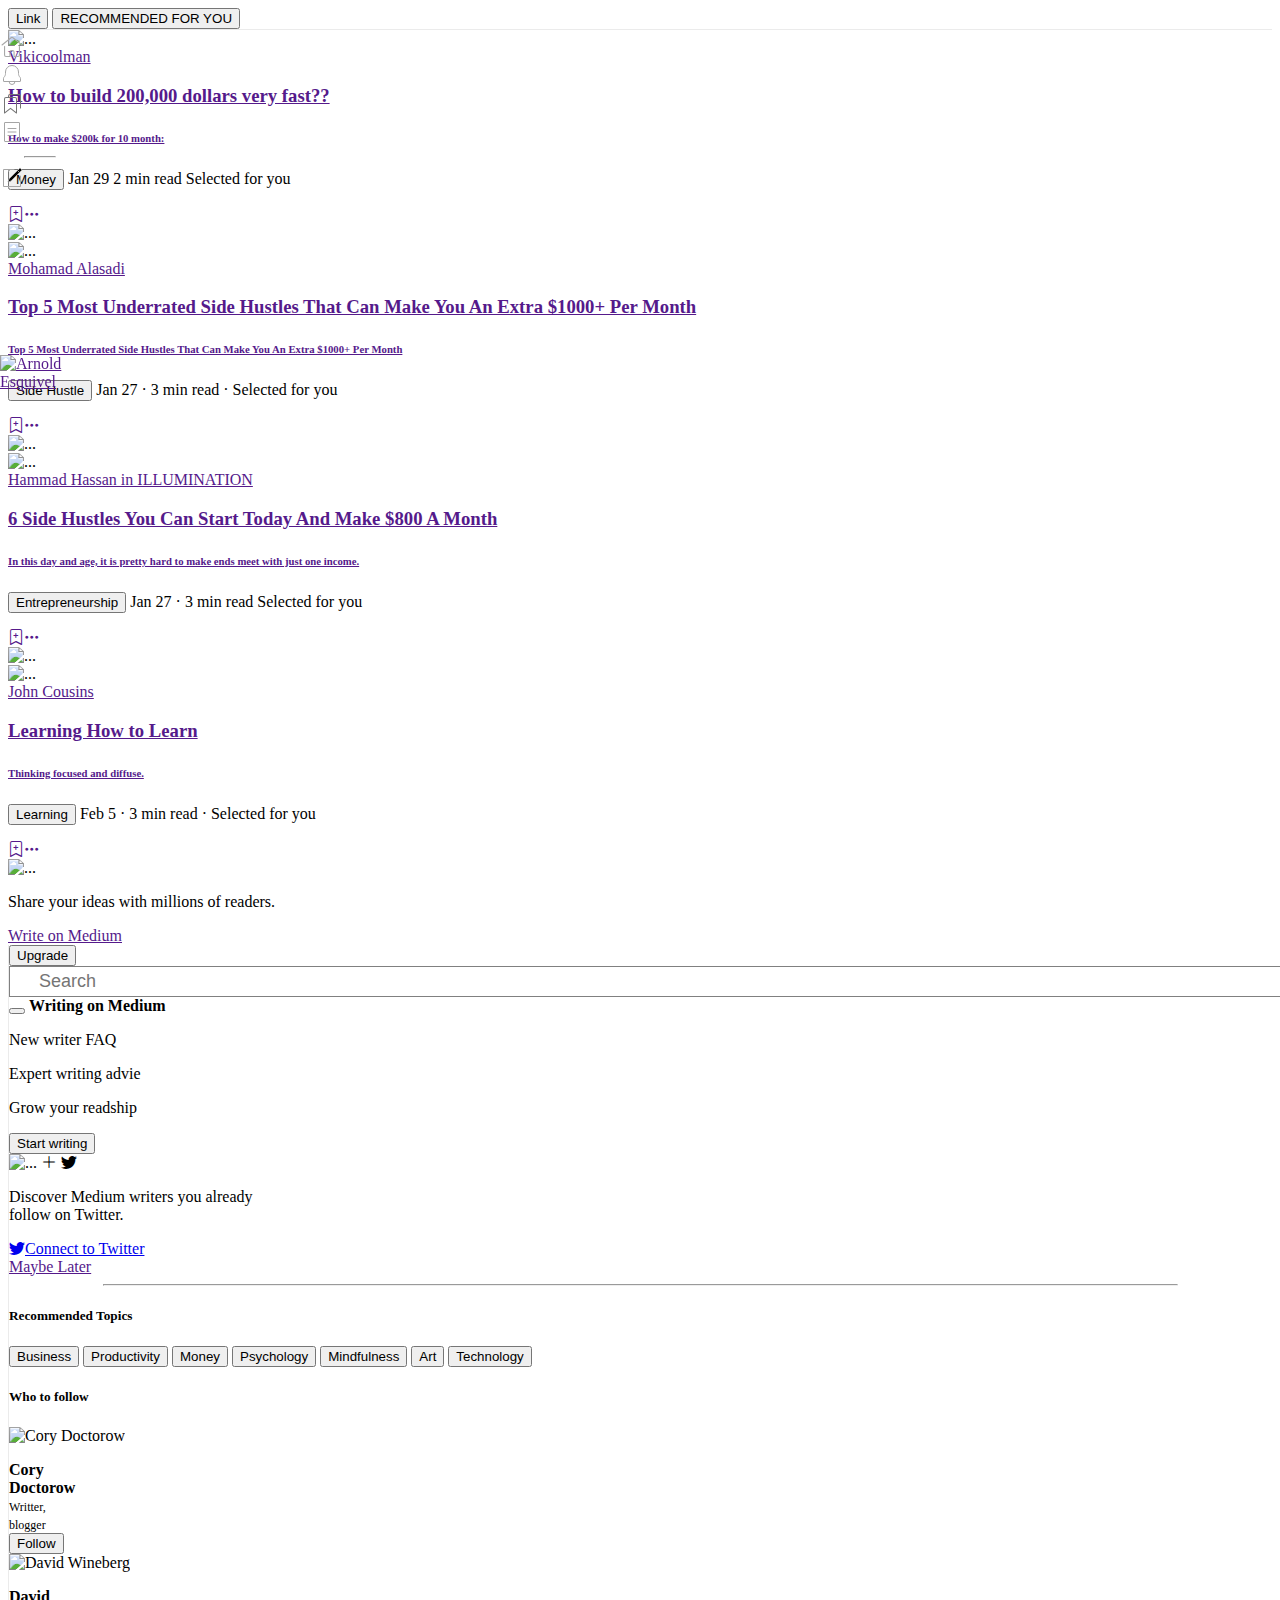
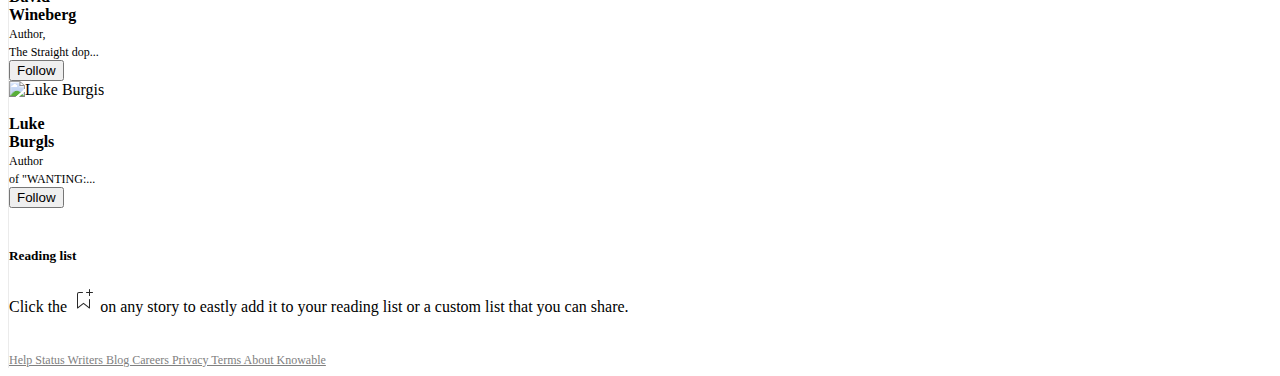
==== index.html @ 7cdf2a04 "no modificatios" ====
<!DOCTYPE html>
<html lang="en">

<head>
    <meta charset="UTF-8">
    <meta http-equiv="X-UA-Compatible" content="IE=edge">
    <meta name="viewport" content="width=device-width, initial-scale=1, shrink-to-fit=no">
    <title>Medium</title>
    <link rel="stylesheet" href="./styles/main.css">
    <link rel="stylesheet" href="https://cdn.jsdelivr.net/npm/bootstrap-icons@1.8.0/font/bootstrap-icons.css">
    <link href="https://cdn.jsdelivr.net/npm/bootstrap@5.1.3/dist/css/bootstrap.min.css" rel="stylesheet" integrity="sha384-1BmE4kWBq78iYhFldvKuhfTAU6auU8tT94WrHftjDbrCEXSU1oBoqyl2QvZ6jIW3" crossorigin="anonymous">

</head>

<body>
    <nav class="d-flex flex-row navMedium justify-content-between col-12 col-sm-12 position-fixed top-0">
        <section class="iconMedium">
            <a href="" class="iconMedi" style="background-image: url(https://miro.medium.com/max/700/1*psYl0y9DUzZWtHzFJLIvTw.png);"></a>
        </section>
        <article id="btnNavMedium" class="d-flex flex-row align-items-center">
            <section class="btnNavMediumNoti">
                <button type="button" class="btn btn-link text-decoration-none text-success">Open in app</button>
            </section>
            <section>
                <a href="" class=""><i class="bi bi-bell border border-secondary rounded-circle p-1 text-secondary"></i></a>
            </section>
        </article>
    </nav>
    <main class="container ">
        <section class="row mt-5">
            <!--Primer columna en donde aparece el scroll-->
            <article class="col-xxl-7 col-xl-7 col-lg-8 col-md-12 col-12">
                <section class="btnsPostReco">
                    <button type="button" class="btn btn-link text-decoration-none text-dark">Link</button>
                    <button type="button" class="btn btn-link text-decoration-none text-dark">RECOMMENDED FOR YOU</button>
                </section>
                <!--Primer Card-->
                <section class="d-flex flex-row m-1 p-1 ">
                    <div class="d-flex flex-column m-1 p-1 ">
                        <div class="d-flex align-items-center">
                            <div class="flex-shrink-0 ">
                                <img src="https://miro.medium.com/fit/c/20/20/1*5FqnwtNqT-MjxCn-HoWa5Q.jpeg" alt="..." class="rounded-circle">
                            </div>
                            <div class="flex-grow-1 ms-2">
                                <a href="" class="text-dark text-decoration-none ">Vikicoolman</a>
                            </div>
                        </div>
                        <a href="" class="text-decoration-none">
                            <h3 class="card-title text-dark">How to build 200,000 dollars very fast??</h3>
                            <h6 class=" text-muted text-success ">How to make $200k for 10 month:</h6>
                        </a>
                        <section class="d-flex flex-row mt-2 mr-1 justify-content-between">
                            <article>
                                <p class="text-muted">
                                    <button type="button" class=" btn btn-light btn-sm rounded-pill">Money</button> Jan 29 2 min read Selected for you </p>
                            </article>
                            <a href="" class="text-dark ">
                                <i class="bi bi-bookmark-plus"></i><i class="bi bi-three-dots"></i>
                            </a>
                        </section>
                    </div>
                    <article><img src="https://miro.medium.com/fit/c/200/134/1*-ceHJjq8wNgI5zUk1u9nTw.jpeg" class="p-1" alt="..."></article>
                </section>
                <!--Segunda Card-->
                <section class="d-flex flex-row m-1 p-1 ">
                    <div class="d-flex flex-column m-1 p-1 ">
                        <div class="d-flex align-items-center">
                            <div class="flex-shrink-0 ">
                                <img src="https://miro.medium.com/fit/c/20/20/1*ZLc248HRaXqye1by78aMmA.png" alt="..." class="rounded-circle">
                            </div>
                            <div class="flex-grow-1 ms-2">
                                <a href="" class="text-dark text-decoration-none ">Mohamad Alasadi</a>
                            </div>
                        </div>
                        <a href="" class="text-decoration-none">
                            <h3 class="card-title text-dark">Top 5 Most Underrated Side Hustles That Can Make You An Extra $1000+ Per Month</h3>
                            <h6 class=" text-muted text-success ">Top 5 Most Underrated Side Hustles That Can Make You An Extra $1000+ Per Month</h6>
                        </a>
                        <section class="d-flex flex-row mt-2 mr-1 justify-content-between">
                            <article>
                                <p class="text-muted">
                                    <button type="button" class=" btn btn-light btn-sm rounded-pill">Side Hustle</button> Jan 27 · 3 min read · Selected for you </p>
                            </article>
                            <a href="" class="text-dark ">
                                <i class="bi bi-bookmark-plus"></i><i class="bi bi-three-dots"></i>
                            </a>
                        </section>
                    </div>
                    <article><img src="https://miro.medium.com/fit/c/200/134/0*EuPlxCMdoeqrfNru.jpg" class="p-1" alt="..."></article>
                </section>
                <!--Segunda Card-->
                <section class="d-flex flex-row m-1 p-1 ">
                    <div class="d-flex flex-column m-1 p-1 ">
                        <div class="d-flex align-items-center">
                            <div class="flex-shrink-0 ">
                                <img src="https://miro.medium.com/fit/c/20/20/1*5FqnwtNqT-MjxCn-HoWa5Q.jpeg" alt="..." class="rounded-circle">
                            </div>
                            <div class="flex-grow-1 ms-2">
                                <a href="" class="text-dark text-decoration-none ">Hammad Hassan
                            in
                            ILLUMINATION</a>
                            </div>
                        </div>
                        <a href="" class="text-decoration-none">
                            <h3 class="card-title text-dark">6 Side Hustles You Can Start Today And Make $800 A Month</h3>
                            <h6 class=" text-muted text-success ">In this day and age, it is pretty hard to make ends meet with just one income.</h6>
                        </a>
                        <section class="d-flex flex-row mt-2 mr-1 justify-content-between">
                            <article>
                                <p class="text-muted">
                                    <button type="button" class=" btn btn-light btn-sm rounded-pill">Entrepreneurship</button> Jan 27 · 3 min read Selected for you </p>
                            </article>
                            <a href="" class="text-dark ">
                                <i class="bi bi-bookmark-plus"></i><i class="bi bi-three-dots"></i>
                            </a>
                        </section>
                    </div>
                    <article><img src="	https://miro.medium.com/fit/c/200/134/0*7cI_qFM3WpzJle3q" class="p-1" alt="..."></article>
                </section>
                <!--Segunda Card-->
                <section class="d-flex flex-row m-1 p-1 ">
                    <div class="d-flex flex-column m-1 p-1 ">
                        <div class="d-flex align-items-center">
                            <div class="flex-shrink-0 ">
                                <img src="https://miro.medium.com/fit/c/20/20/1*lNFmuGGlt_9XXRhOi2amvg.jpeg" alt="..." class="rounded-circle">
                            </div>
                            <div class="flex-grow-1 ms-2">
                                <a href="" class="text-dark text-decoration-none ">John Cousins</a>
                            </div>
                        </div>
                        <a href="" class="text-decoration-none">
                            <h3 class="card-title text-dark">Learning How to Learn</h3>
                            <h6 class=" text-muted text-success ">Thinking focused and diffuse.</h6>
                        </a>
                        <section class="d-flex flex-row mt-2 mr-1 justify-content-between">
                            <article>
                                <p class="text-muted">
                                    <button type="button" class=" btn btn-light btn-sm rounded-pill">Learning</button> Feb 5 · 3 min read · Selected for you </p>
                            </article>
                            <a href="" class="text-dark ">
                                <i class="bi bi-bookmark-plus"></i><i class="bi bi-three-dots"></i>
                            </a>
                        </section>
                    </div>
                    <article><img src="https://miro.medium.com/fit/c/200/134/0*5o1p0dCzEegD2Hk7" class="p-1" alt="..."></article>
                </section>
                <section class="bg-light p-2 mb-5 d-flex flex-row justify-content-center align-items-center">
                    <p class="mt-4">Share your ideas with millions of readers.</p>
                    <a href="" class="btn btn-dark btn-sm rounded-pill">Write on Medium</a>
                </section>
            </article>
            <!--Segunda column responsiva desaparece-->
            <section id="asideMedium" class="ms-0 col col-xxl-3 col-md-5 col-xl-3 col-lg-4">
                <button type="button" class="btn btn-dark rounded-pill w-100 mb-4">Upgrade</button>
                <input type="searchBox" placeholder="Search" class="inputSear rounded-pill mb-4">
                <div class="alert alert-primary alert-dismissible fade show text-dark" role="alert">
                    <button type="button" class="btn-close" data-bs-dismiss="alert" aria-label="Close"></button>
                    <strong>Writing on Medium</strong>
                    <p>
                        New writer FAQ
                    </p>
                    <p>
                        Expert writing advie
                    </p>
                    <p>
                        Grow your readship
                    </p>
                    <button type="button" class="btn btn-dark rounded-pill">Start writing</button>
                </div>
                <div class="card text-center border border-white" style="width: 18rem;">
                    <div class="card-body">
                        <article>
                            <img src="https://miro.medium.com/max/700/1*psYl0y9DUzZWtHzFJLIvTw.png" class=" p-0 iconSizeSN" alt="...">
                            <i class="bi bi-plus-lg"></i>
                            <i class="bi bi-twitter text-primary iconSizeSN"></i>
                        </article>
                        <p class="card-text">Discover Medium writers you already follow on Twitter.</p>
                        <a href="#" class="btn btn-dark rounded-pill bg-transparent text-dark"><i class="bi bi-twitter text-primary"></i>Connect to Twitter</a>
                        <section class="mt-4 "><a href="" class="text-muted">Maybe Later</a></section>
                    </div>
                </div>
                <hr style="width: 85%">
                <div class="d-flex flex-column align-items-center mb-3">
                    <h5>Recommended Topics</h5>
                    <div class="d-flex flex-wrap p-3">
                        <button class="btn btn-light rounded-pill m-1">
                            Business
                        </button>
                        <button class="btn btn-light rounded-pill m-1">
                            Productivity
                        </button>
                        <button class="btn btn-light rounded-pill m-1">
                            Money
                        </button>
                        <button class="btn btn-light rounded-pill m-1">
                            Psychology
                        </button>
                        <button class="btn btn-light rounded-pill m-1">
                            Mindfulness
                        </button>
                        <button class="btn btn-light rounded-pill m-1">
                            Art
                        </button>
                        <button class="btn btn-light rounded-pill m-1">
                            Technology
                        </button>
                    </div>
                    <h5>Who to follow</h5>
                    <div id="p-bold" class="d-flex align-items-top m-2">
                        <img alt="Cory Doctorow" class="l eq gv gw gx gy rounded-circle" src="https://miro.medium.com/fit/c/64/64/0*ohRxgNPUyuFod_kY.jpeg" width="32" height="32">
                        <div class="d-flex flex-column text-break mx-4">
                            <p>Cory<br>Doctorow</p>
                            <span>Writter,<br>blogger</span>
                        </div>
                        <button class="btn btn-light rounded-pill">
                            Follow
                        </button>
                    </div>
                    <div id="p-bold" class="d-flex align-items-top m-2">
                        <img alt="David Wineberg" class="l eq gv gw gx gy rounded-circle" src="https://miro.medium.com/fit/c/64/64/0*QqB5to6lYDCrJtdH.jpeg" width="32" height="32">
                        <div class="d-flex flex-column text-break mx-4">
                            <p>David<br>Wineberg</p>
                            <span>Author,<br>The Straight dop...</span>
                        </div>
                        <button class="btn btn-light rounded-pill">
                            Follow
                        </button>
                    </div>
                    <div id="p-bold" class="d-flex align-items-top m-2">
                        <img alt="Luke Burgis" class="l eq gv gw gx gy rounded-circle" src="https://miro.medium.com/fit/c/64/64/1*SUaHRoDjE6Jump3lwYWPSw.jpeg" width="32" height="32">
                        <div class="d-flex flex-column text-break mx-4">
                            <p>Luke<br>Burgls</p>
                            <span>Author<br>of "WANTING:...</span>
                        </div>
                        <button class="btn btn-light rounded-pill">
                            Follow
                        </button>
                    </div>
                    <br>
                    <h5>Reading list</h5>
                    <div class="d-flex px-4">
                        <p>
                            Click the
                            <svg width="25" height="25" viewBox="0 0 25 25" fill="none" class="lr ls"><path d="M18 2.5a.5.5 0 0 1 1 0V5h2.5a.5.5 0 0 1 0 1H19v2.5a.5.5 0 1 1-1 0V6h-2.5a.5.5 0 0 1 0-1H18V2.5zM7 7a1 1 0 0 1 1-1h3.5a.5.5 0 0 0 0-1H8a2 2 0 0 0-2 2v14a.5.5 0 0 0 .8.4l5.7-4.4 5.7 4.4a.5.5 0 0 0 .8-.4v-8.5a.5.5 0 0 0-1 0v7.48l-5.2-4a.5.5 0 0 0-.6 0l-5.2 4V7z" fill="#292929"></path></svg>                            on any story to eastly add it to your reading list or a custom list that you can share.
                        </p>
                    </div>
                    <br>
                    <a href="" id="last-text" class="text-decoration-none">
                        Help Status Writers Blog Careers Privacy Terms About Knowable
                    </a>
                </div>
            </section>
        </section>
    </main>

    <nav id="nav-bar-media" class="navbar navbar-expand fixed-bottom d-flex justify-content-between border border-1 bg-light">
        <a href="" class="iconMedi my-4" id="disappear-mobile" style="background-image: url(https://miro.medium.com/max/700/1*psYl0y9DUzZWtHzFJLIvTw.png);"></a>
        <div id="container-center-nav" class="d-flex container-sm">
            <a href="/index.html">
                <svg width="24" height="24" fill="none" aria-label="home"><path fill-rule="evenodd" clip-rule="evenodd" d="M11.72 2.93a.45.45 0 0 1 .56 0l.34-.43-.34.43 9.37 7.5a.56.56 0 1 0 .7-.86l-9.38-7.5a1.55 1.55 0 0 0-1.94 0l-9.38 7.5a.56.56 0 0 0 .7.86l9.37-7.5zm7.17 9.13v-1.4l.91.69a.5.5 0 0 1 .2.4V20a2 2 0 0 1-2 2h-4a.5.5 0 0 1-.5-.5V17a1 1 0 0 0-1-1h-1a1 1 0 0 0-1 1v4.5a.5.5 0 0 1-.5.5H6a2 2 0 0 1-2-2v-8.25a.5.5 0 0 1 .2-.4l.91-.68V20c0 .5.4.89.89.89h3.39V17a2.11 2.11 0 0 1 2.11-2.11h1A2.11 2.11 0 0 1 14.61 17v3.89H18a.89.89 0 0 0 .89-.89v-7.95z" fill="#A8A8A8"></path></svg>
            </a>
            <a href="" id="disappear-mobile">
                <svg width="24" height="24" viewBox="0 0 24 24" fill="none" aria-label="Notifications"><path d="M15 18.5a3 3 0 1 1-6 0" stroke="currentColor" stroke-linecap="round"></path><path d="M5.5 10.53V9a6.5 6.5 0 0 1 13 0v1.53c0 1.42.56 2.78 1.57 3.79l.03.03c.26.26.4.6.4.97v2.93c0 .14-.11.25-.25.25H3.75a.25.25 0 0 1-.25-.25v-2.93c0-.37.14-.71.4-.97l.03-.03c1-1 1.57-2.37 1.57-3.79z" stroke="currentColor" stroke-linejoin="round"></path></svg>
            </a>
            <a href="" id="disappear-desktop">
                <svg width="25" height="24" fill="none" aria-label="search"><path fill-rule="evenodd" clip-rule="evenodd" d="M4.8 10.69a6.95 6.95 0 1 1 13.9 0 6.95 6.95 0 0 1-13.9 0zm6.95-8.05a8.05 8.05 0 1 0 5.13 14.26l3.75 3.75a.56.56 0 1 0 .79-.79l-3.73-3.73a8.05 8.05 0 0 0-5.94-13.5z" fill="#A8A8A8"></path></svg>
            </a>
            <a href="">
                <svg width="25" height="25" viewBox="0 0 25 25" fill="none" class="cu" aria-label="Reading list"><path fill-rule="evenodd" clip-rule="evenodd" d="M10 3a2 2 0 0 0-2 2v1H6a2 2 0 0 0-2 2v14a.5.5 0 0 0 .8.4l5.7-4.4 5.7 4.4a.5.5 0 0 0 .8-.4V8a2 2 0 0 0-2-2H9V5a1 1 0 0 1 1-1h9a1 1 0 0 1 1 1v12a.5.5 0 1 0 1 0V5a2 2 0 0 0-2-2h-9zM5 8a1 1 0 0 1 1-1h9a1 1 0 0 1 1 1v12.98l-5.2-4a.5.5 0 0 0-.6 0l-5.2 4V8z" fill="#757575"></path></svg>
            </a>
            <a href="" id="disappear-desktop">
                <img alt="Arnold Esquivel" class="l gh jf jg jp co" src="https://miro.medium.com/fit/c/48/48/1*dmbNkD5D-u45r44go_cf0g.png" width="24" height="24">
            </a>
            <a href="" id="disappear-mobile">
                <svg width="24" height="24" viewBox="0 0 24 24" fill="none" aria-label="Stories"><path d="M4.75 21.5h14.5c.14 0 .25-.11.25-.25V2.75a.25.25 0 0 0-.25-.25H4.75a.25.25 0 0 0-.25.25v18.5c0 .14.11.25.25.25z" stroke="currentColor"></path><path d="M8 8.5h8M8 15.5h5M8 12h8" stroke="currentColor" stroke-linecap="round"></path></svg>
            </a>
            <hr id="disappear-mobile">
            <a href="" id="disappear-mobile">
                <svg width="24" height="24" viewBox="0 0 24 24" aria-label="Write"><path d="M14 4a.5.5 0 0 0 0-1v1zm7 6a.5.5 0 0 0-1 0h1zm-7-7H4v1h10V3zM3 4v16h1V4H3zm1 17h16v-1H4v1zm17-1V10h-1v10h1zm-1 1a1 1 0 0 0 1-1h-1v1zM3 20a1 1 0 0 0 1 1v-1H3zM4 3a1 1 0 0 0-1 1h1V3z" fill="currentColor"></path><path d="M17.5 4.5l-8.46 8.46a.25.25 0 0 0-.06.1l-.82 2.47c-.07.2.12.38.31.31l2.47-.82a.25.25 0 0 0 .1-.06L19.5 6.5m-2-2l2.32-2.32c.1-.1.26-.1.36 0l1.64 1.64c.1.1.1.26 0 .36L19.5 6.5m-2-2l2 2" stroke="currentColor"></path></svg>
            </a>
        </div>
        <a href="" id="disappear-mobile">
            <img alt="Arnold Esquivel" class="l gh jf jg jp co mb-4" src="https://miro.medium.com/fit/c/48/48/1*dmbNkD5D-u45r44go_cf0g.png" width="24" height="24">
        </a>
    </nav>

    <script src="https://cdn.jsdelivr.net/npm/bootstrap@5.1.3/dist/js/bootstrap.bundle.min.js" integrity="sha384-ka7Sk0Gln4gmtz2MlQnikT1wXgYsOg+OMhuP+IlRH9sENBO0LRn5q+8nbTov4+1p" crossorigin="anonymous"></script>
</body>

</html>
---- styles/main.css ----
@media (min-width: 1080px) {
  .iconMedium {
    display: none;
  }
  #btnNavMedium section {
    display: none;
  }
  #nav-bar-media {
    display: -webkit-box;
    display: -ms-flexbox;
    display: flex;
    -webkit-box-orient: vertical;
    -webkit-box-direction: normal;
        -ms-flex-direction: column;
            flex-direction: column;
    position: fixed;
    left: 0px;
    top: 0px;
    width: 80px;
  }
  #container-center-nav {
    display: -webkit-box;
    display: -ms-flexbox;
    display: flex;
    -webkit-box-orient: vertical;
    -webkit-box-direction: normal;
        -ms-flex-direction: column;
            flex-direction: column;
    height: 20rem;
  }
  #disappear-desktop {
    display: none;
  }
}

@media (max-width: 1079px) {
  .navMedium {
    border-bottom: 1px solid gray;
  }
  .iconMedium {
    margin-left: .6rem;
    margin-top: .5rem;
    margin-bottom: .3rem;
  }
  #asideMedium {
    display: none;
  }
  #disappear-mobile {
    display: none;
  }
}

@media (max-width: 768px) {
  .navMedium {
    border-bottom: 1px solid gray;
  }
  .iconMedium {
    margin-left: .6rem;
    margin-top: .5rem;
    margin-bottom: .3rem;
  }
}

@media (max-width: 575px) {
  .navMedium {
    border-bottom: 1px solid gray;
  }
  .iconMedium {
    margin-left: .6rem;
    margin-top: .5rem;
    margin-bottom: .3rem;
  }
  #asideMedium {
    display: none;
  }
}

.navMedium {
  background-color: white;
}

nav svg {
  color: #a5a5a5;
}

hr {
  width: 30px;
}

.iconMedi {
  background-size: 35px 35px;
  display: block;
  width: 35px;
  height: 35px;
  margin: 0px;
}

.backG-prueba {
  background-color: aquamarine;
}

.inputSear {
  margin-right: 1px;
  font-size: 18px;
  font-weight: 300;
  border: 1px solid grey;
  width: 100%;
  color: black;
  padding: 4px 4px 4px 29px;
  background-image: url(https://upload.wikimedia.org/wikipedia/commons/0/0b/Search_Icon.svg);
  background-size: 16px 16px;
  background-repeat: no-repeat;
  background-position-y: center;
  background-position-x: 3px;
}

.iconSizeSN {
  width: 2rem;
  height: 2rem;
}

.btnsPostReco {
  border-bottom: 1px solid #EBEBEB;
}

#asideMedium {
  border-left: 1px solid #EBEBEB;
}

#p-bold p {
  font-weight: 700;
  margin-bottom: 0px;
}

#p-bold span {
  font-size: 12px;
}

#p-bold br {
  margin-bottom: 0px;
}

#last-text {
  color: gray;
  font-size: 12px;
  width: 190px;
}
/*# sourceMappingURL=main.css.map */
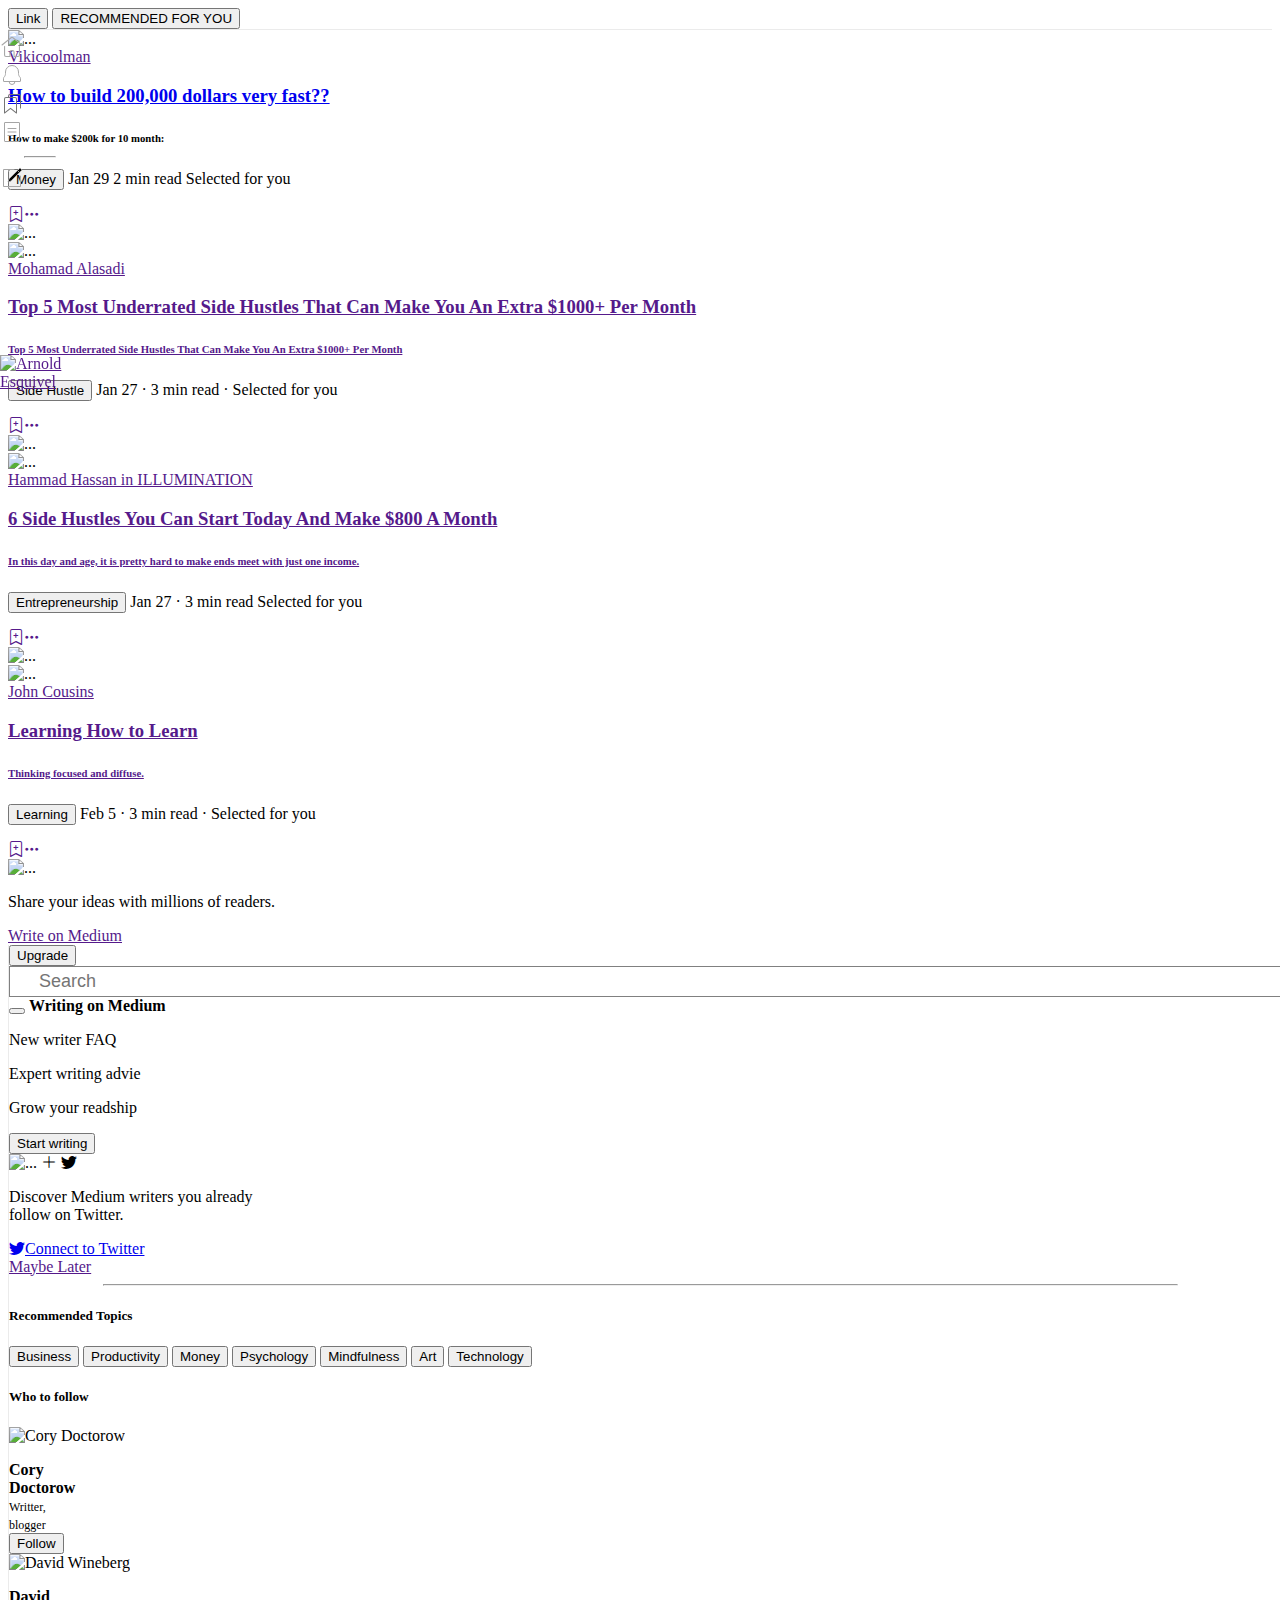
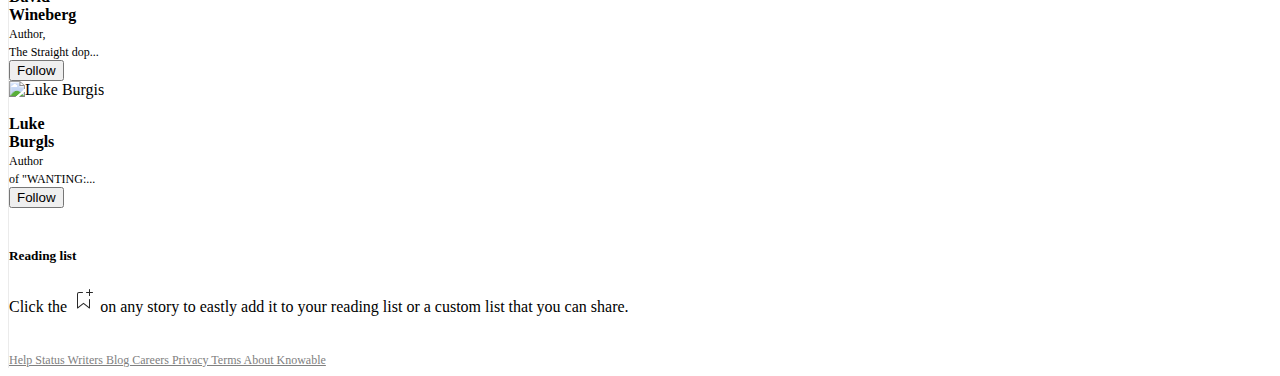
==== commit c5564876: "addindex" ====
--- a/index.html
+++ b/index.html
@@ -4,12 +4,11 @@
 <head>
     <meta charset="UTF-8">
     <meta http-equiv="X-UA-Compatible" content="IE=edge">
-    <meta name="viewport" content="width=device-width, initial-scale=1, shrink-to-fit=no">
-    <title>Medium</title>
+    <meta name="viewport" content="width=device-width, initial-scale=1">
+    <title>Document</title>
+    <link href="https://cdn.jsdelivr.net/npm/bootstrap@5.1.3/dist/css/bootstrap.min.css" rel="stylesheet" integrity="sha384-1BmE4kWBq78iYhFldvKuhfTAU6auU8tT94WrHftjDbrCEXSU1oBoqyl2QvZ6jIW3" crossorigin="anonymous">
     <link rel="stylesheet" href="./styles/main.css">
     <link rel="stylesheet" href="https://cdn.jsdelivr.net/npm/bootstrap-icons@1.8.0/font/bootstrap-icons.css">
-    <link href="https://cdn.jsdelivr.net/npm/bootstrap@5.1.3/dist/css/bootstrap.min.css" rel="stylesheet" integrity="sha384-1BmE4kWBq78iYhFldvKuhfTAU6auU8tT94WrHftjDbrCEXSU1oBoqyl2QvZ6jIW3" crossorigin="anonymous">
-
 </head>
 
 <body>
@@ -46,7 +45,9 @@
                             </div>
                         </div>
                         <a href="" class="text-decoration-none">
-                            <h3 class="card-title text-dark">How to build 200,000 dollars very fast??</h3>
+                            <a href="./post/index.html">
+                                <h3 class="card-title text-dark">How to build 200,000 dollars very fast??</h3>
+                            </a>
                             <h6 class=" text-muted text-success ">How to make $200k for 10 month:</h6>
                         </a>
                         <section class="d-flex flex-row mt-2 mr-1 justify-content-between">
--- a/styles/main.css
+++ b/styles/main.css
@@ -1,148 +1,147 @@
 @media (min-width: 1080px) {
-  .iconMedium {
-    display: none;
-  }
-  #btnNavMedium section {
-    display: none;
-  }
-  #nav-bar-media {
-    display: -webkit-box;
-    display: -ms-flexbox;
-    display: flex;
-    -webkit-box-orient: vertical;
-    -webkit-box-direction: normal;
+    .iconMedium {
+        display: none;
+    }
+    #btnNavMedium section {
+        display: none;
+    }
+    #nav-bar-media {
+        display: -webkit-box;
+        display: -ms-flexbox;
+        display: flex;
+        -webkit-box-orient: vertical;
+        -webkit-box-direction: normal;
         -ms-flex-direction: column;
-            flex-direction: column;
-    position: fixed;
-    left: 0px;
-    top: 0px;
-    width: 80px;
-  }
-  #container-center-nav {
-    display: -webkit-box;
-    display: -ms-flexbox;
-    display: flex;
-    -webkit-box-orient: vertical;
-    -webkit-box-direction: normal;
+        flex-direction: column;
+        position: fixed;
+        left: 0px;
+        top: 0px;
+        width: 80px;
+    }
+    #container-center-nav {
+        display: -webkit-box;
+        display: -ms-flexbox;
+        display: flex;
+        -webkit-box-orient: vertical;
+        -webkit-box-direction: normal;
         -ms-flex-direction: column;
-            flex-direction: column;
-    height: 20rem;
-  }
-  #disappear-desktop {
-    display: none;
-  }
+        flex-direction: column;
+        height: 20rem;
+    }
+    #disappear-desktop {
+        display: none;
+    }
 }
 
 @media (max-width: 1079px) {
-  .navMedium {
-    border-bottom: 1px solid gray;
-  }
-  .iconMedium {
-    margin-left: .6rem;
-    margin-top: .5rem;
-    margin-bottom: .3rem;
-  }
-  #asideMedium {
-    display: none;
-  }
-  #disappear-mobile {
-    display: none;
-  }
+    .navMedium {
+        border-bottom: 1px solid gray;
+    }
+    .iconMedium {
+        margin-left: .6rem;
+        margin-top: .5rem;
+        margin-bottom: .3rem;
+    }
+    #asideMedium {
+        display: none;
+    }
+    #disappear-mobile {
+        display: none;
+    }
 }
 
 @media (max-width: 768px) {
-  .navMedium {
-    border-bottom: 1px solid gray;
-  }
-  .iconMedium {
-    margin-left: .6rem;
-    margin-top: .5rem;
-    margin-bottom: .3rem;
-  }
+    .navMedium {
+        border-bottom: 1px solid gray;
+    }
+    .iconMedium {
+        margin-left: .6rem;
+        margin-top: .5rem;
+        margin-bottom: .3rem;
+    }
 }
 
 @media (max-width: 575px) {
-  .navMedium {
-    border-bottom: 1px solid gray;
-  }
-  .iconMedium {
-    margin-left: .6rem;
-    margin-top: .5rem;
-    margin-bottom: .3rem;
-  }
-  #asideMedium {
-    display: none;
-  }
+    .navMedium {
+        border-bottom: 1px solid gray;
+    }
+    .iconMedium {
+        margin-left: .6rem;
+        margin-top: .5rem;
+        margin-bottom: .3rem;
+    }
+    #asideMedium {
+        display: none;
+    }
 }
 
 .navMedium {
-  background-color: white;
+    background-color: white;
 }
 
 nav svg {
-  color: #a5a5a5;
+    color: #a5a5a5;
 }
 
 hr {
-  width: 30px;
+    width: 30px;
 }
 
 .iconMedi {
-  background-size: 35px 35px;
-  display: block;
-  width: 35px;
-  height: 35px;
-  margin: 0px;
+    background-size: 35px 35px;
+    display: block;
+    width: 35px;
+    height: 35px;
+    margin: 0px;
 }
 
 .backG-prueba {
-  background-color: aquamarine;
+    background-color: aquamarine;
 }
 
 .inputSear {
-  margin-right: 1px;
-  font-size: 18px;
-  font-weight: 300;
-  border: 1px solid grey;
-  width: 100%;
-  color: black;
-  padding: 4px 4px 4px 29px;
-  background-image: url(https://upload.wikimedia.org/wikipedia/commons/0/0b/Search_Icon.svg);
-  background-size: 16px 16px;
-  background-repeat: no-repeat;
-  background-position-y: center;
-  background-position-x: 3px;
+    margin-right: 1px;
+    font-size: 18px;
+    font-weight: 300;
+    border: 1px solid grey;
+    width: 100%;
+    color: black;
+    padding: 4px 4px 4px 29px;
+    background-image: url(https://upload.wikimedia.org/wikipedia/commons/0/0b/Search_Icon.svg);
+    background-size: 16px 16px;
+    background-repeat: no-repeat;
+    background-position-y: center;
+    background-position-x: 3px;
 }
 
 .iconSizeSN {
-  width: 2rem;
-  height: 2rem;
+    width: 2rem;
+    height: 2rem;
 }
 
 .btnsPostReco {
-  border-bottom: 1px solid #EBEBEB;
+    border-bottom: 1px solid #EBEBEB;
 }
 
 #asideMedium {
-  border-left: 1px solid #EBEBEB;
+    border-left: 1px solid #EBEBEB;
 }
 
 #p-bold p {
-  font-weight: 700;
-  margin-bottom: 0px;
+    font-weight: 700;
+    margin-bottom: 0px;
 }
 
 #p-bold span {
-  font-size: 12px;
+    font-size: 12px;
 }
 
 #p-bold br {
-  margin-bottom: 0px;
+    margin-bottom: 0px;
 }
 
 #last-text {
-  color: gray;
-  font-size: 12px;
-  width: 190px;
-}
-/*# sourceMappingURL=main.css.map */+    color: gray;
+    font-size: 12px;
+    width: 190px;
+}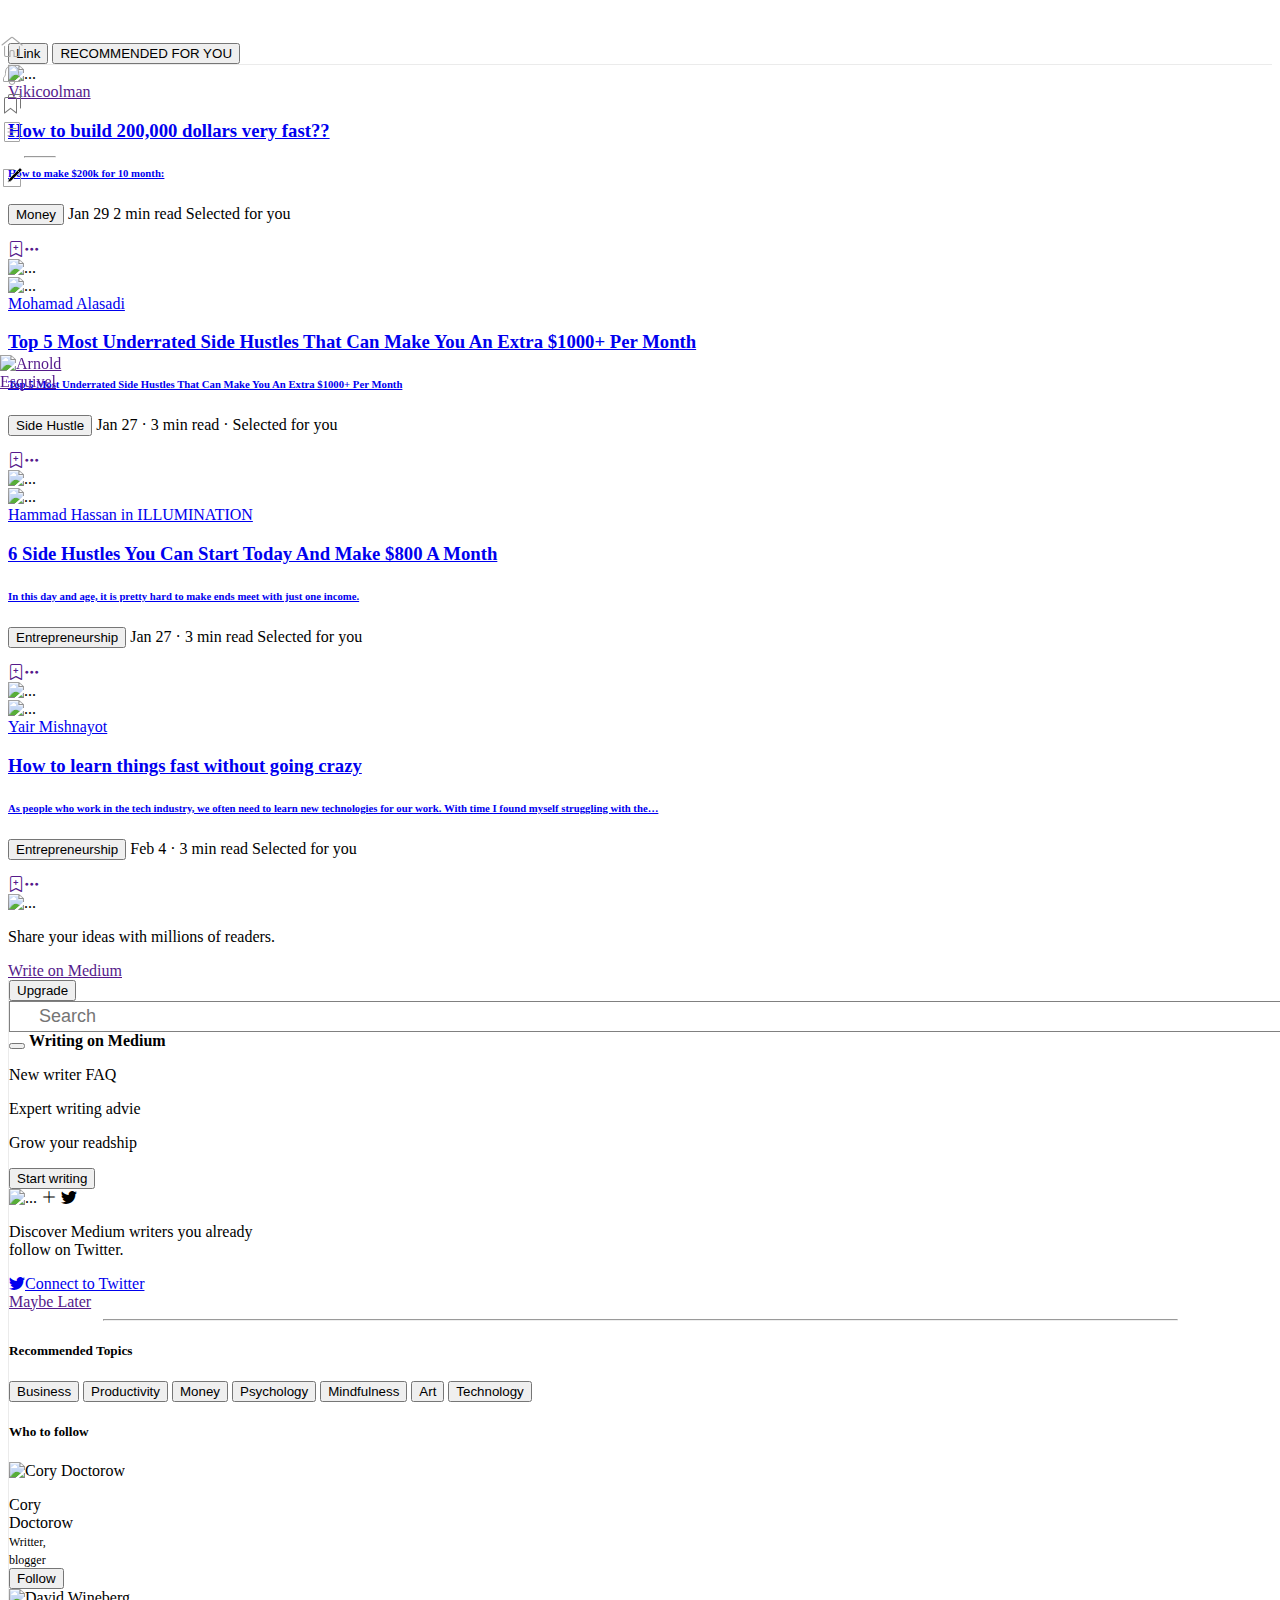
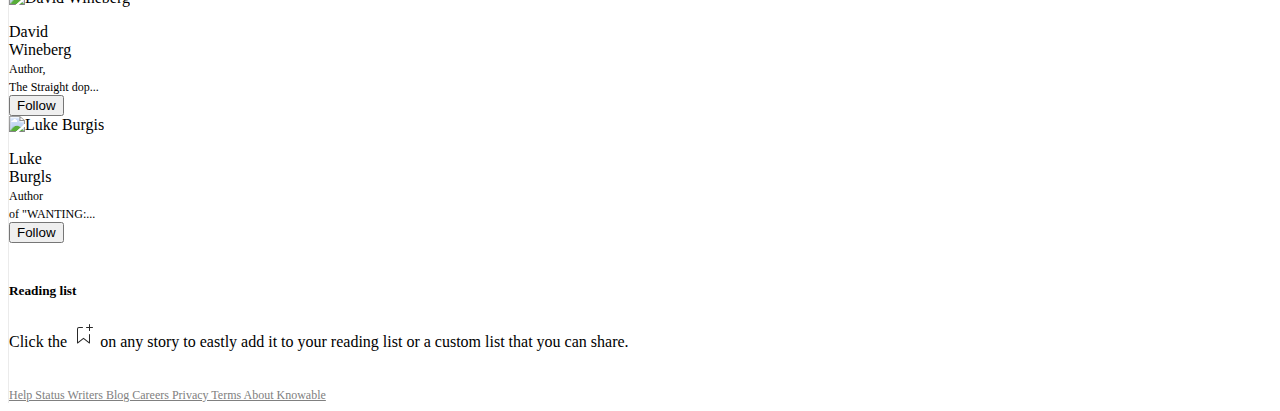
==== commit a71166a5: "Add Post" ====
--- a/index.html
+++ b/index.html
@@ -1,16 +1,15 @@
 <!DOCTYPE html>
 <html lang="en">
-
 <head>
     <meta charset="UTF-8">
     <meta http-equiv="X-UA-Compatible" content="IE=edge">
-    <meta name="viewport" content="width=device-width, initial-scale=1">
-    <title>Document</title>
-    <link href="https://cdn.jsdelivr.net/npm/bootstrap@5.1.3/dist/css/bootstrap.min.css" rel="stylesheet" integrity="sha384-1BmE4kWBq78iYhFldvKuhfTAU6auU8tT94WrHftjDbrCEXSU1oBoqyl2QvZ6jIW3" crossorigin="anonymous">
+    <meta name="viewport" content="width=device-width, initial-scale=1, shrink-to-fit=no">
+    <title>Medium</title>
     <link rel="stylesheet" href="./styles/main.css">
     <link rel="stylesheet" href="https://cdn.jsdelivr.net/npm/bootstrap-icons@1.8.0/font/bootstrap-icons.css">
+    <link href="https://cdn.jsdelivr.net/npm/bootstrap@5.1.3/dist/css/bootstrap.min.css" rel="stylesheet" integrity="sha384-1BmE4kWBq78iYhFldvKuhfTAU6auU8tT94WrHftjDbrCEXSU1oBoqyl2QvZ6jIW3" crossorigin="anonymous">
+
 </head>
-
 <body>
     <nav class="d-flex flex-row navMedium justify-content-between col-12 col-sm-12 position-fixed top-0">
         <section class="iconMedium">
@@ -29,125 +28,130 @@
         <section class="row mt-5">
             <!--Primer columna en donde aparece el scroll-->
             <article class="col-xxl-7 col-xl-7 col-lg-8 col-md-12 col-12">
-                <section class="btnsPostReco">
-                    <button type="button" class="btn btn-link text-decoration-none text-dark">Link</button>
-                    <button type="button" class="btn btn-link text-decoration-none text-dark">RECOMMENDED FOR YOU</button>
-                </section>
+              <section class="btnsPostReco">
+                <button type="button" class="btn btn-link text-decoration-none text-dark">Link</button>
+                <button type="button" class="btn btn-link text-decoration-none text-dark">RECOMMENDED FOR YOU</button>
+              </section>
                 <!--Primer Card-->
                 <section class="d-flex flex-row m-1 p-1 ">
                     <div class="d-flex flex-column m-1 p-1 ">
-                        <div class="d-flex align-items-center">
-                            <div class="flex-shrink-0 ">
-                                <img src="https://miro.medium.com/fit/c/20/20/1*5FqnwtNqT-MjxCn-HoWa5Q.jpeg" alt="..." class="rounded-circle">
-                            </div>
-                            <div class="flex-grow-1 ms-2">
-                                <a href="" class="text-dark text-decoration-none ">Vikicoolman</a>
-                            </div>
-                        </div>
-                        <a href="" class="text-decoration-none">
-                            <a href="./post/index.html">
-                                <h3 class="card-title text-dark">How to build 200,000 dollars very fast??</h3>
-                            </a>
-                            <h6 class=" text-muted text-success ">How to make $200k for 10 month:</h6>
-                        </a>
-                        <section class="d-flex flex-row mt-2 mr-1 justify-content-between">
-                            <article>
-                                <p class="text-muted">
-                                    <button type="button" class=" btn btn-light btn-sm rounded-pill">Money</button> Jan 29 2 min read Selected for you </p>
-                            </article>
-                            <a href="" class="text-dark ">
-                                <i class="bi bi-bookmark-plus"></i><i class="bi bi-three-dots"></i>
-                            </a>
-                        </section>
+                      <div class="d-flex align-items-center">
+                        <div class="flex-shrink-0 ">
+                          <img src="https://miro.medium.com/fit/c/20/20/1*5FqnwtNqT-MjxCn-HoWa5Q.jpeg" alt="..." class="rounded-circle">
+                        </div>
+                        <div class="flex-grow-1 ms-2">
+                          <a href="" class="text-dark text-decoration-none ">Vikicoolman</a>
+                        </div>
+                      </div>
+                      <a href="./PostMedium.html" class="text-decoration-none">
+                        <h3 class="card-title text-dark">How to build 200,000 dollars very fast??</h3>
+                        <h6 class=" text-muted text-success ">How to make $200k for 10 month:</h6>
+                      </a>
+                      <section class="d-flex flex-row mt-2 mr-1 justify-content-between">
+                        <article>
+                            <p class="text-muted">
+                                <button type="button" class=" btn btn-light btn-sm rounded-pill">Money</button>  
+                                Jan 29 2 min read  
+                                
+                                Selected for you </p>
+                        </article>
+                        <a href="" class="text-dark ">
+                            <i class="bi bi-bookmark-plus"></i><i class="bi bi-three-dots"></i>
+                        </a>
+                      </section>
                     </div>
                     <article><img src="https://miro.medium.com/fit/c/200/134/1*-ceHJjq8wNgI5zUk1u9nTw.jpeg" class="p-1" alt="..."></article>
                 </section>
                 <!--Segunda Card-->
                 <section class="d-flex flex-row m-1 p-1 ">
                     <div class="d-flex flex-column m-1 p-1 ">
-                        <div class="d-flex align-items-center">
-                            <div class="flex-shrink-0 ">
-                                <img src="https://miro.medium.com/fit/c/20/20/1*ZLc248HRaXqye1by78aMmA.png" alt="..." class="rounded-circle">
-                            </div>
-                            <div class="flex-grow-1 ms-2">
-                                <a href="" class="text-dark text-decoration-none ">Mohamad Alasadi</a>
-                            </div>
-                        </div>
-                        <a href="" class="text-decoration-none">
-                            <h3 class="card-title text-dark">Top 5 Most Underrated Side Hustles That Can Make You An Extra $1000+ Per Month</h3>
-                            <h6 class=" text-muted text-success ">Top 5 Most Underrated Side Hustles That Can Make You An Extra $1000+ Per Month</h6>
-                        </a>
-                        <section class="d-flex flex-row mt-2 mr-1 justify-content-between">
-                            <article>
-                                <p class="text-muted">
-                                    <button type="button" class=" btn btn-light btn-sm rounded-pill">Side Hustle</button> Jan 27 · 3 min read · Selected for you </p>
-                            </article>
-                            <a href="" class="text-dark ">
-                                <i class="bi bi-bookmark-plus"></i><i class="bi bi-three-dots"></i>
-                            </a>
-                        </section>
+                      <div class="d-flex align-items-center">
+                        <div class="flex-shrink-0 ">
+                          <img src="https://miro.medium.com/fit/c/20/20/1*ZLc248HRaXqye1by78aMmA.png" alt="..." class="rounded-circle">
+                        </div>
+                        <div class="flex-grow-1 ms-2">
+                          <a href="./PostMedium.html" class="text-dark text-decoration-none ">Mohamad Alasadi</a>
+                        </div>
+                      </div>
+                      <a href="./PostMedium.html" class="text-decoration-none">
+                        <h3 class="card-title text-dark">Top 5 Most Underrated Side Hustles That Can Make You An Extra $1000+ Per Month</h3>
+                        <h6 class=" text-muted text-success ">Top 5 Most Underrated Side Hustles That Can Make You An Extra $1000+ Per Month</h6>
+                      </a>
+                      <section class="d-flex flex-row mt-2 mr-1 justify-content-between">
+                        <article>
+                            <p class="text-muted">
+                                <button type="button" class=" btn btn-light btn-sm rounded-pill">Side Hustle</button>  
+                                Jan 27 · 3 min read  ·
+                                Selected for you </p>
+                        </article>
+                        <a href="" class="text-dark ">
+                            <i class="bi bi-bookmark-plus"></i><i class="bi bi-three-dots"></i>
+                        </a>
+                      </section>
                     </div>
                     <article><img src="https://miro.medium.com/fit/c/200/134/0*EuPlxCMdoeqrfNru.jpg" class="p-1" alt="..."></article>
                 </section>
                 <!--Segunda Card-->
                 <section class="d-flex flex-row m-1 p-1 ">
                     <div class="d-flex flex-column m-1 p-1 ">
-                        <div class="d-flex align-items-center">
-                            <div class="flex-shrink-0 ">
-                                <img src="https://miro.medium.com/fit/c/20/20/1*5FqnwtNqT-MjxCn-HoWa5Q.jpeg" alt="..." class="rounded-circle">
-                            </div>
-                            <div class="flex-grow-1 ms-2">
-                                <a href="" class="text-dark text-decoration-none ">Hammad Hassan
+                      <div class="d-flex align-items-center">
+                        <div class="flex-shrink-0 ">
+                          <img src="https://miro.medium.com/fit/c/20/20/1*5FqnwtNqT-MjxCn-HoWa5Q.jpeg" alt="..." class="rounded-circle">
+                        </div>
+                        <div class="flex-grow-1 ms-2">
+                          <a href="./PostMedium.html" class="text-dark text-decoration-none ">Hammad Hassan
                             in
                             ILLUMINATION</a>
-                            </div>
-                        </div>
-                        <a href="" class="text-decoration-none">
-                            <h3 class="card-title text-dark">6 Side Hustles You Can Start Today And Make $800 A Month</h3>
-                            <h6 class=" text-muted text-success ">In this day and age, it is pretty hard to make ends meet with just one income.</h6>
-                        </a>
-                        <section class="d-flex flex-row mt-2 mr-1 justify-content-between">
-                            <article>
-                                <p class="text-muted">
-                                    <button type="button" class=" btn btn-light btn-sm rounded-pill">Entrepreneurship</button> Jan 27 · 3 min read Selected for you </p>
-                            </article>
-                            <a href="" class="text-dark ">
-                                <i class="bi bi-bookmark-plus"></i><i class="bi bi-three-dots"></i>
-                            </a>
-                        </section>
+                        </div>
+                      </div>
+                      <a href="./PostMedium.html" class="text-decoration-none">
+                        <h3 class="card-title text-dark">6 Side Hustles You Can Start Today And Make $800 A Month</h3>
+                        <h6 class=" text-muted text-success ">In this day and age, it is pretty hard to make ends meet with just one income.</h6>
+                      </a>
+                      <section class="d-flex flex-row mt-2 mr-1 justify-content-between">
+                        <article>
+                            <p class="text-muted">
+                                <button type="button" class=" btn btn-light btn-sm rounded-pill">Entrepreneurship</button>  
+                                Jan 27 · 3 min read Selected for you </p>
+                        </article>
+                        <a href="" class="text-dark ">
+                            <i class="bi bi-bookmark-plus"></i><i class="bi bi-three-dots"></i>
+                        </a>
+                      </section>
                     </div>
                     <article><img src="	https://miro.medium.com/fit/c/200/134/0*7cI_qFM3WpzJle3q" class="p-1" alt="..."></article>
                 </section>
-                <!--Segunda Card-->
-                <section class="d-flex flex-row m-1 p-1 ">
-                    <div class="d-flex flex-column m-1 p-1 ">
-                        <div class="d-flex align-items-center">
-                            <div class="flex-shrink-0 ">
-                                <img src="https://miro.medium.com/fit/c/20/20/1*lNFmuGGlt_9XXRhOi2amvg.jpeg" alt="..." class="rounded-circle">
-                            </div>
-                            <div class="flex-grow-1 ms-2">
-                                <a href="" class="text-dark text-decoration-none ">John Cousins</a>
-                            </div>
-                        </div>
-                        <a href="" class="text-decoration-none">
-                            <h3 class="card-title text-dark">Learning How to Learn</h3>
-                            <h6 class=" text-muted text-success ">Thinking focused and diffuse.</h6>
-                        </a>
-                        <section class="d-flex flex-row mt-2 mr-1 justify-content-between">
-                            <article>
-                                <p class="text-muted">
-                                    <button type="button" class=" btn btn-light btn-sm rounded-pill">Learning</button> Feb 5 · 3 min read · Selected for you </p>
-                            </article>
-                            <a href="" class="text-dark ">
-                                <i class="bi bi-bookmark-plus"></i><i class="bi bi-three-dots"></i>
-                            </a>
-                        </section>
-                    </div>
-                    <article><img src="https://miro.medium.com/fit/c/200/134/0*5o1p0dCzEegD2Hk7" class="p-1" alt="..."></article>
+                 <!--Segunda Card-->
+                 <section class="d-flex flex-row m-1 p-1 ">
+                    <div class="d-flex flex-column m-1 p-1 ">
+                      <div class="d-flex align-items-center">
+                        <div class="flex-shrink-0 ">
+                          <img src="	https://miro.medium.com/fit/c/20/20/1*c_2w6a-GqcYDbmJFO8Frgw.png" alt="..." class="rounded-circle">
+                        </div>
+                        <div class="flex-grow-1 ms-2">
+                          <a href="./PostMedium.html" class="text-dark text-decoration-none ">Yair Mishnayot</a>
+                        </div>
+                      </div>
+                      <a href="./PostMedium.html" class="text-decoration-none">
+                        <h3 class="card-title text-dark">How to learn things fast without going crazy</h3>
+                        <h6 class=" text-muted text-success ">As people who work in the tech industry, we often need to learn new technologies for our work. With time I found myself struggling with the…</h6>
+                      </a>
+                      <section class="d-flex flex-row mt-2 mr-1 justify-content-between">
+                        <article>
+                            <p class="text-muted">
+                                <button type="button" class=" btn btn-light btn-sm rounded-pill">Entrepreneurship</button>  
+                                Feb 4 · 3 min read Selected for you </p>
+                        </article>
+                        <a href="" class="text-dark ">
+                            <i class="bi bi-bookmark-plus"></i><i class="bi bi-three-dots"></i>
+                        </a>
+                      </section>
+                    </div>
+                    <article><img src="	https://miro.medium.com/fit/c/200/134/0*6kJkiWUl9UEYIbFM" class="p-1" alt="..."></article>
                 </section>
                 <section class="bg-light p-2 mb-5 d-flex flex-row justify-content-center align-items-center">
-                    <p class="mt-4">Share your ideas with millions of readers.</p>
-                    <a href="" class="btn btn-dark btn-sm rounded-pill">Write on Medium</a>
+                  <p class="mt-4">Share your ideas with millions of readers.</p>
+                  <a href="" class="btn btn-dark btn-sm rounded-pill">Write on Medium</a>
                 </section>
             </article>
             <!--Segunda column responsiva desaparece-->
@@ -170,14 +174,14 @@
                 </div>
                 <div class="card text-center border border-white" style="width: 18rem;">
                     <div class="card-body">
-                        <article>
-                            <img src="https://miro.medium.com/max/700/1*psYl0y9DUzZWtHzFJLIvTw.png" class=" p-0 iconSizeSN" alt="...">
-                            <i class="bi bi-plus-lg"></i>
-                            <i class="bi bi-twitter text-primary iconSizeSN"></i>
-                        </article>
-                        <p class="card-text">Discover Medium writers you already follow on Twitter.</p>
-                        <a href="#" class="btn btn-dark rounded-pill bg-transparent text-dark"><i class="bi bi-twitter text-primary"></i>Connect to Twitter</a>
-                        <section class="mt-4 "><a href="" class="text-muted">Maybe Later</a></section>
+                      <article>
+                        <img src="https://miro.medium.com/max/700/1*psYl0y9DUzZWtHzFJLIvTw.png" class=" p-0 iconSizeSN" alt="...">
+                        <i class="bi bi-plus-lg"></i>
+                        <i class="bi bi-twitter text-primary iconSizeSN"></i>
+                      </article>
+                      <p class="card-text">Discover Medium writers you already follow on Twitter.</p>
+                      <a href="#" class="btn btn-dark rounded-pill bg-transparent text-dark"><i class="bi bi-twitter text-primary"></i>Connect to Twitter</a>
+                      <section class="mt-4 "><a href="" class="text-muted">Maybe Later</a></section>
                     </div>
                 </div>
                 <hr style="width: 85%">
@@ -242,7 +246,8 @@
                     <div class="d-flex px-4">
                         <p>
                             Click the
-                            <svg width="25" height="25" viewBox="0 0 25 25" fill="none" class="lr ls"><path d="M18 2.5a.5.5 0 0 1 1 0V5h2.5a.5.5 0 0 1 0 1H19v2.5a.5.5 0 1 1-1 0V6h-2.5a.5.5 0 0 1 0-1H18V2.5zM7 7a1 1 0 0 1 1-1h3.5a.5.5 0 0 0 0-1H8a2 2 0 0 0-2 2v14a.5.5 0 0 0 .8.4l5.7-4.4 5.7 4.4a.5.5 0 0 0 .8-.4v-8.5a.5.5 0 0 0-1 0v7.48l-5.2-4a.5.5 0 0 0-.6 0l-5.2 4V7z" fill="#292929"></path></svg>                            on any story to eastly add it to your reading list or a custom list that you can share.
+                            <svg width="25" height="25" viewBox="0 0 25 25" fill="none" class="lr ls"><path d="M18 2.5a.5.5 0 0 1 1 0V5h2.5a.5.5 0 0 1 0 1H19v2.5a.5.5 0 1 1-1 0V6h-2.5a.5.5 0 0 1 0-1H18V2.5zM7 7a1 1 0 0 1 1-1h3.5a.5.5 0 0 0 0-1H8a2 2 0 0 0-2 2v14a.5.5 0 0 0 .8.4l5.7-4.4 5.7 4.4a.5.5 0 0 0 .8-.4v-8.5a.5.5 0 0 0-1 0v7.48l-5.2-4a.5.5 0 0 0-.6 0l-5.2 4V7z" fill="#292929"></path></svg>
+                            on any story to eastly add it to your reading list or a custom list that you can share.
                         </p>
                     </div>
                     <br>
@@ -253,7 +258,7 @@
             </section>
         </section>
     </main>
-
+    
     <nav id="nav-bar-media" class="navbar navbar-expand fixed-bottom d-flex justify-content-between border border-1 bg-light">
         <a href="" class="iconMedi my-4" id="disappear-mobile" style="background-image: url(https://miro.medium.com/max/700/1*psYl0y9DUzZWtHzFJLIvTw.png);"></a>
         <div id="container-center-nav" class="d-flex container-sm">
@@ -287,5 +292,4 @@
 
     <script src="https://cdn.jsdelivr.net/npm/bootstrap@5.1.3/dist/js/bootstrap.bundle.min.js" integrity="sha384-ka7Sk0Gln4gmtz2MlQnikT1wXgYsOg+OMhuP+IlRH9sENBO0LRn5q+8nbTov4+1p" crossorigin="anonymous"></script>
 </body>
-
 </html>--- a/styles/main.css
+++ b/styles/main.css
@@ -1,4 +1,66 @@
 @media (min-width: 1080px) {
+<<<<<<< HEAD
+  .iconMedium {
+    display: none;
+  }
+  #btnNavMedium section {
+    display: none;
+  }
+  #nav-bar-media {
+    display: -webkit-box;
+    display: -ms-flexbox;
+    display: flex;
+    -webkit-box-orient: vertical;
+    -webkit-box-direction: normal;
+        -ms-flex-direction: column;
+            flex-direction: column;
+    position: fixed;
+    left: 0px;
+    top: 0px;
+    width: 80px;
+  }
+  #container-center-nav {
+    display: -webkit-box;
+    display: -ms-flexbox;
+    display: flex;
+    -webkit-box-orient: vertical;
+    -webkit-box-direction: normal;
+        -ms-flex-direction: column;
+            flex-direction: column;
+    height: 20rem;
+  }
+  #disappear-desktop {
+    display: none;
+  }
+}
+
+@media (max-width: 1079px) {
+  .navMedium {
+    border-bottom: 1px solid gray;
+  }
+  .iconMedium {
+    margin-left: .6rem;
+    margin-top: .5rem;
+    margin-bottom: .3rem;
+  }
+  #asideMedium {
+    display: none;
+  }
+  #disappear-mobile {
+    display: none;
+  }
+}
+
+@media (max-width: 768px) {
+  .navMedium {
+    border-bottom: 1px solid gray;
+  }
+  .iconMedium {
+    margin-left: .6rem;
+    margin-top: .5rem;
+    margin-bottom: .3rem;
+  }
+=======
     .iconMedium {
         display: none;
     }
@@ -59,6 +121,7 @@
         margin-top: .5rem;
         margin-bottom: .3rem;
     }
+>>>>>>> post
 }
 
 @media (max-width: 575px) {
@@ -85,6 +148,14 @@
 
 hr {
     width: 30px;
+}
+
+nav svg {
+  color: #a5a5a5;
+}
+
+hr {
+  width: 30px;
 }
 
 .iconMedi {
@@ -128,6 +199,26 @@
 }
 
 #p-bold p {
+<<<<<<< HEAD
+  font-weight: 700;
+  margin-bottom: 0px;
+}
+
+#p-bold span {
+  font-size: 12px;
+}
+
+#p-bold br {
+  margin-bottom: 0px;
+}
+
+#last-text {
+  color: gray;
+  font-size: 12px;
+  width: 190px;
+}
+/*# sourceMappingURL=main.css.map */
+=======
     font-weight: 700;
     margin-bottom: 0px;
 }
@@ -144,4 +235,5 @@
     color: gray;
     font-size: 12px;
     width: 190px;
-}+}
+>>>>>>> post
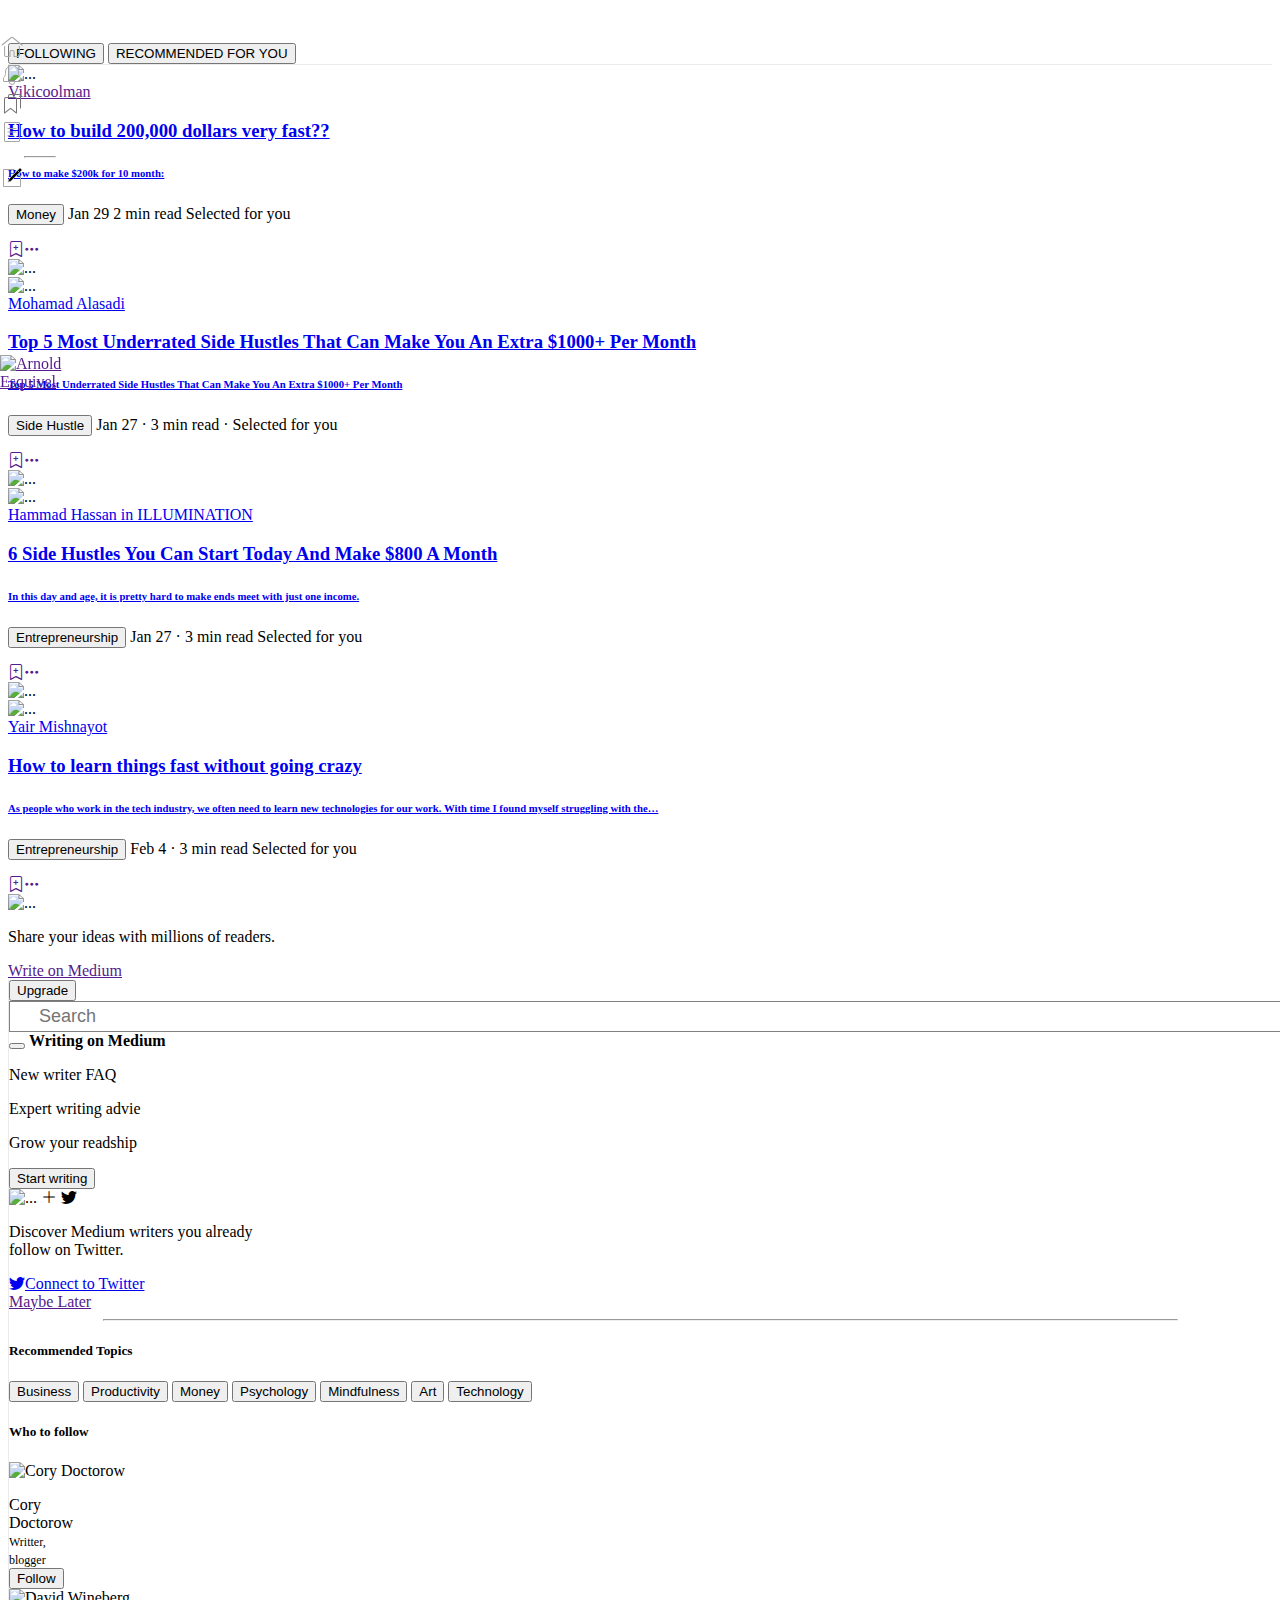
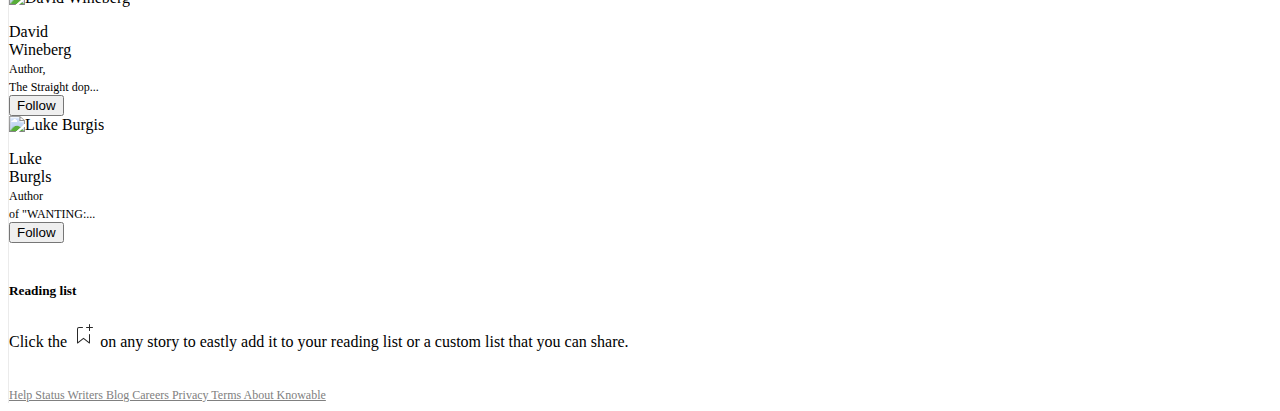
==== commit c7977ccc: "Add Post" ====
--- a/index.html
+++ b/index.html
@@ -29,7 +29,7 @@
             <!--Primer columna en donde aparece el scroll-->
             <article class="col-xxl-7 col-xl-7 col-lg-8 col-md-12 col-12">
               <section class="btnsPostReco">
-                <button type="button" class="btn btn-link text-decoration-none text-dark">Link</button>
+                <button type="button" class="btn btn-link text-decoration-none text-dark text-muted">FOLLOWING</button>
                 <button type="button" class="btn btn-link text-decoration-none text-dark">RECOMMENDED FOR YOU</button>
               </section>
                 <!--Primer Card-->
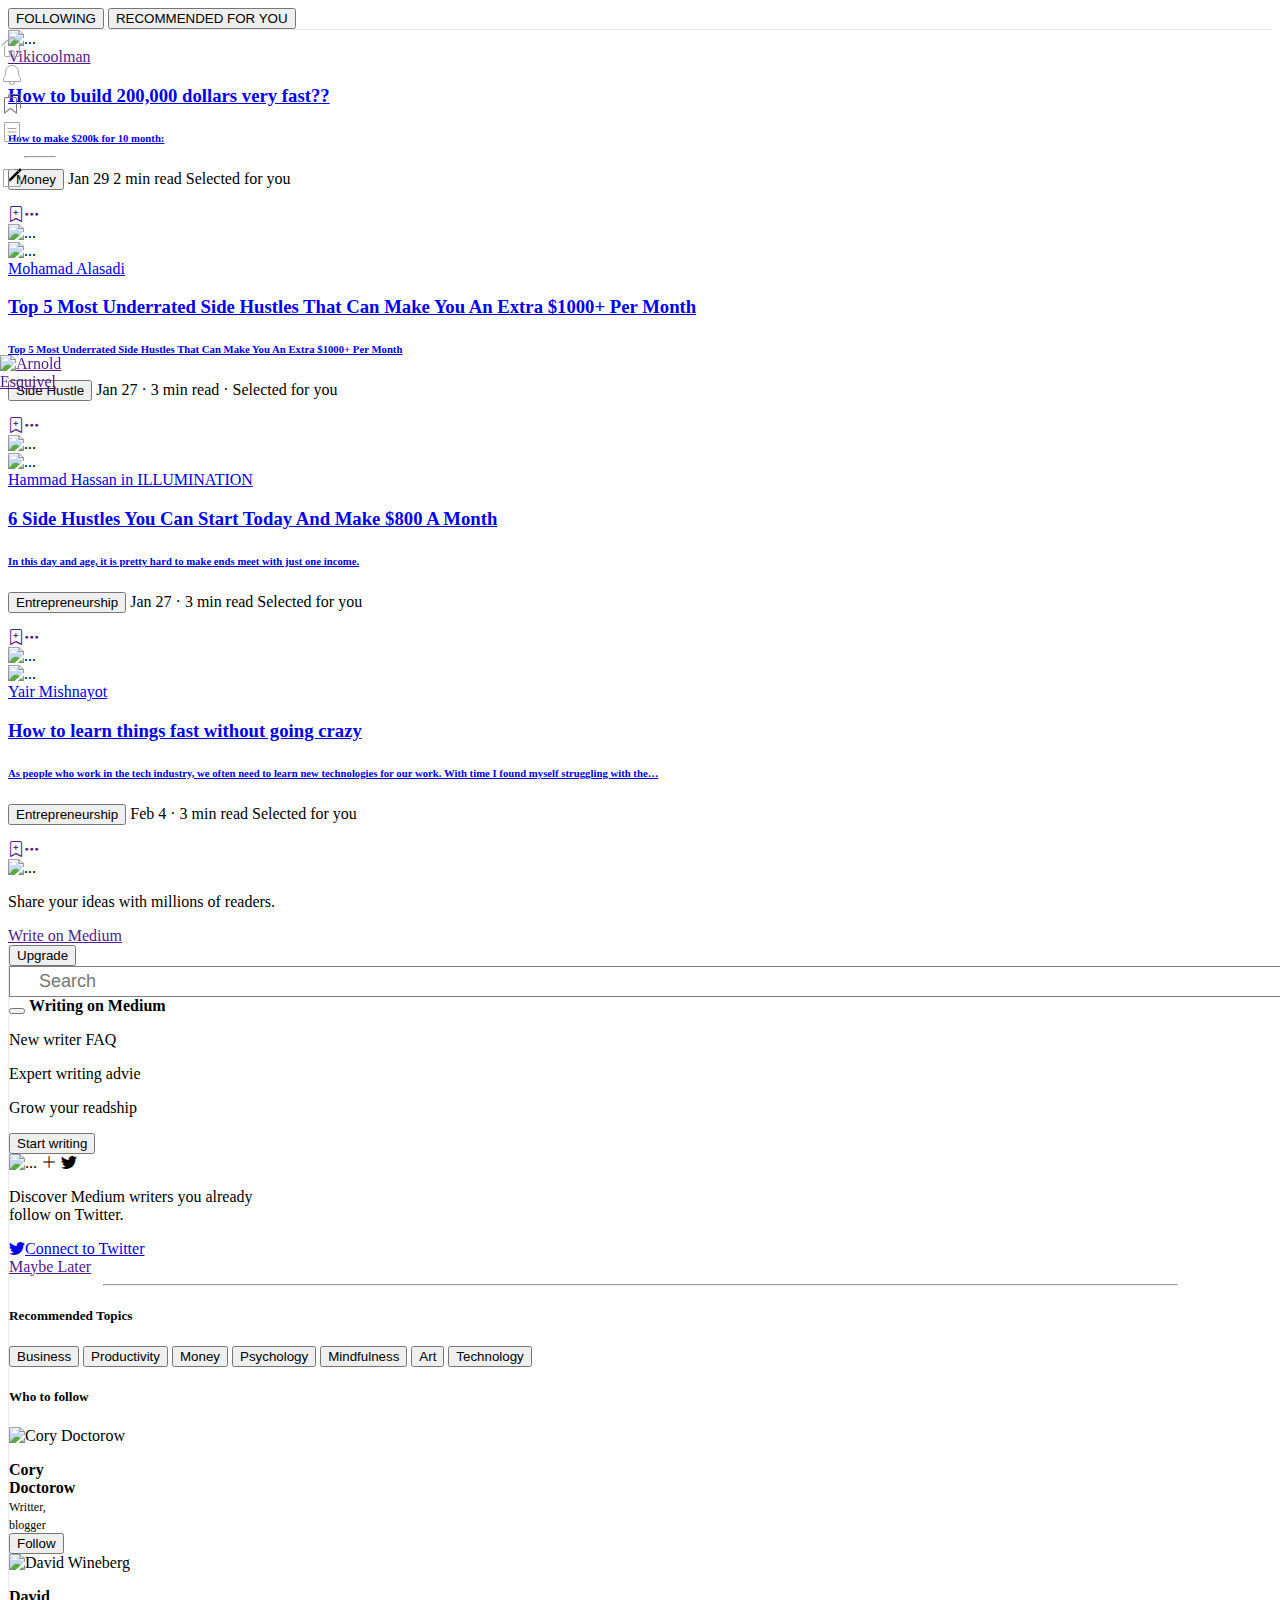
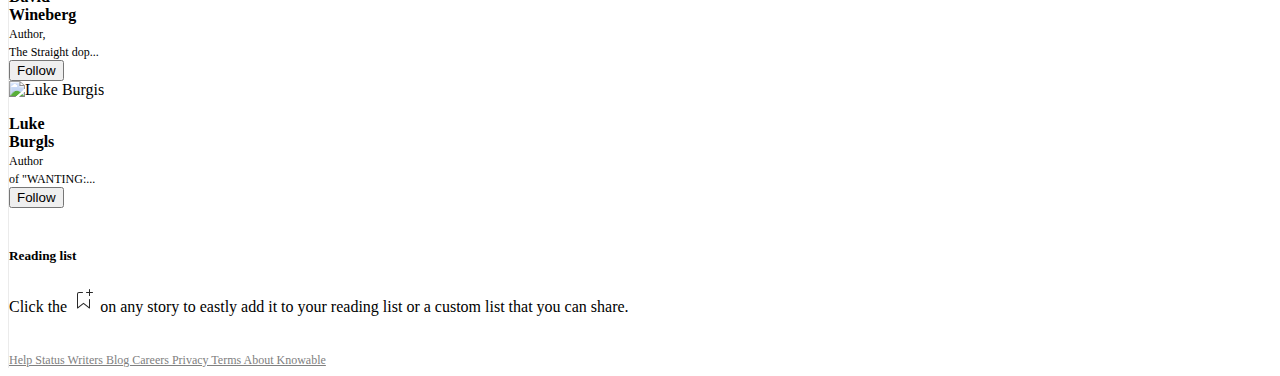
==== commit e1060bcf: "Add icon" ====
--- a/index.html
+++ b/index.html
@@ -5,6 +5,7 @@
     <meta http-equiv="X-UA-Compatible" content="IE=edge">
     <meta name="viewport" content="width=device-width, initial-scale=1, shrink-to-fit=no">
     <title>Medium</title>
+    <link rel="icon" href="https://user-images.githubusercontent.com/36799589/96227773-3acc6080-0fb2-11eb-837f-f5026d472969.jpg">
     <link rel="stylesheet" href="./styles/main.css">
     <link rel="stylesheet" href="https://cdn.jsdelivr.net/npm/bootstrap-icons@1.8.0/font/bootstrap-icons.css">
     <link href="https://cdn.jsdelivr.net/npm/bootstrap@5.1.3/dist/css/bootstrap.min.css" rel="stylesheet" integrity="sha384-1BmE4kWBq78iYhFldvKuhfTAU6auU8tT94WrHftjDbrCEXSU1oBoqyl2QvZ6jIW3" crossorigin="anonymous">
--- a/styles/main.css
+++ b/styles/main.css
@@ -1,5 +1,4 @@
 @media (min-width: 1080px) {
-<<<<<<< HEAD
   .iconMedium {
     display: none;
   }
@@ -43,6 +42,9 @@
     margin-top: .5rem;
     margin-bottom: .3rem;
   }
+  #asideMediumPost {
+    display: none;
+  }
   #asideMedium {
     display: none;
   }
@@ -60,94 +62,27 @@
     margin-top: .5rem;
     margin-bottom: .3rem;
   }
-=======
-    .iconMedium {
-        display: none;
-    }
-    #btnNavMedium section {
-        display: none;
-    }
-    #nav-bar-media {
-        display: -webkit-box;
-        display: -ms-flexbox;
-        display: flex;
-        -webkit-box-orient: vertical;
-        -webkit-box-direction: normal;
-        -ms-flex-direction: column;
-        flex-direction: column;
-        position: fixed;
-        left: 0px;
-        top: 0px;
-        width: 80px;
-    }
-    #container-center-nav {
-        display: -webkit-box;
-        display: -ms-flexbox;
-        display: flex;
-        -webkit-box-orient: vertical;
-        -webkit-box-direction: normal;
-        -ms-flex-direction: column;
-        flex-direction: column;
-        height: 20rem;
-    }
-    #disappear-desktop {
-        display: none;
-    }
-}
-
-@media (max-width: 1079px) {
-    .navMedium {
-        border-bottom: 1px solid gray;
-    }
-    .iconMedium {
-        margin-left: .6rem;
-        margin-top: .5rem;
-        margin-bottom: .3rem;
-    }
-    #asideMedium {
-        display: none;
-    }
-    #disappear-mobile {
-        display: none;
-    }
-}
-
-@media (max-width: 768px) {
-    .navMedium {
-        border-bottom: 1px solid gray;
-    }
-    .iconMedium {
-        margin-left: .6rem;
-        margin-top: .5rem;
-        margin-bottom: .3rem;
-    }
->>>>>>> post
 }
 
 @media (max-width: 575px) {
-    .navMedium {
-        border-bottom: 1px solid gray;
-    }
-    .iconMedium {
-        margin-left: .6rem;
-        margin-top: .5rem;
-        margin-bottom: .3rem;
-    }
-    #asideMedium {
-        display: none;
-    }
+  .navMedium {
+    border-bottom: 1px solid gray;
+  }
+  .iconMedium {
+    margin-left: .6rem;
+    margin-top: .5rem;
+    margin-bottom: .3rem;
+  }
+  #asideMediumPost {
+    display: none;
+  }
+  #asideMedium {
+    display: none;
+  }
 }
 
 .navMedium {
-    background-color: white;
-}
-
-nav svg {
-    color: #a5a5a5;
-}
-
-hr {
-    width: 30px;
+  background-color: white;
 }
 
 nav svg {
@@ -159,47 +94,46 @@
 }
 
 .iconMedi {
-    background-size: 35px 35px;
-    display: block;
-    width: 35px;
-    height: 35px;
-    margin: 0px;
+  background-size: 35px 35px;
+  display: block;
+  width: 35px;
+  height: 35px;
+  margin: 0px;
 }
 
 .backG-prueba {
-    background-color: aquamarine;
+  background-color: aquamarine;
 }
 
 .inputSear {
-    margin-right: 1px;
-    font-size: 18px;
-    font-weight: 300;
-    border: 1px solid grey;
-    width: 100%;
-    color: black;
-    padding: 4px 4px 4px 29px;
-    background-image: url(https://upload.wikimedia.org/wikipedia/commons/0/0b/Search_Icon.svg);
-    background-size: 16px 16px;
-    background-repeat: no-repeat;
-    background-position-y: center;
-    background-position-x: 3px;
+  margin-right: 1px;
+  font-size: 18px;
+  font-weight: 300;
+  border: 1px solid grey;
+  width: 100%;
+  color: black;
+  padding: 4px 4px 4px 29px;
+  background-image: url(https://upload.wikimedia.org/wikipedia/commons/0/0b/Search_Icon.svg);
+  background-size: 16px 16px;
+  background-repeat: no-repeat;
+  background-position-y: center;
+  background-position-x: 3px;
 }
 
 .iconSizeSN {
-    width: 2rem;
-    height: 2rem;
+  width: 2rem;
+  height: 2rem;
 }
 
 .btnsPostReco {
-    border-bottom: 1px solid #EBEBEB;
+  border-bottom: 1px solid #EBEBEB;
 }
 
 #asideMedium {
-    border-left: 1px solid #EBEBEB;
+  border-left: 1px solid #EBEBEB;
 }
 
 #p-bold p {
-<<<<<<< HEAD
   font-weight: 700;
   margin-bottom: 0px;
 }
@@ -217,23 +151,6 @@
   font-size: 12px;
   width: 190px;
 }
-/*# sourceMappingURL=main.css.map */
-=======
-    font-weight: 700;
-    margin-bottom: 0px;
-}
 
-#p-bold span {
-    font-size: 12px;
-}
-
-#p-bold br {
-    margin-bottom: 0px;
-}
-
-#last-text {
-    color: gray;
-    font-size: 12px;
-    width: 190px;
-}
->>>>>>> post
+/* CSS VICTOR */
+/*# sourceMappingURL=main.css.map */